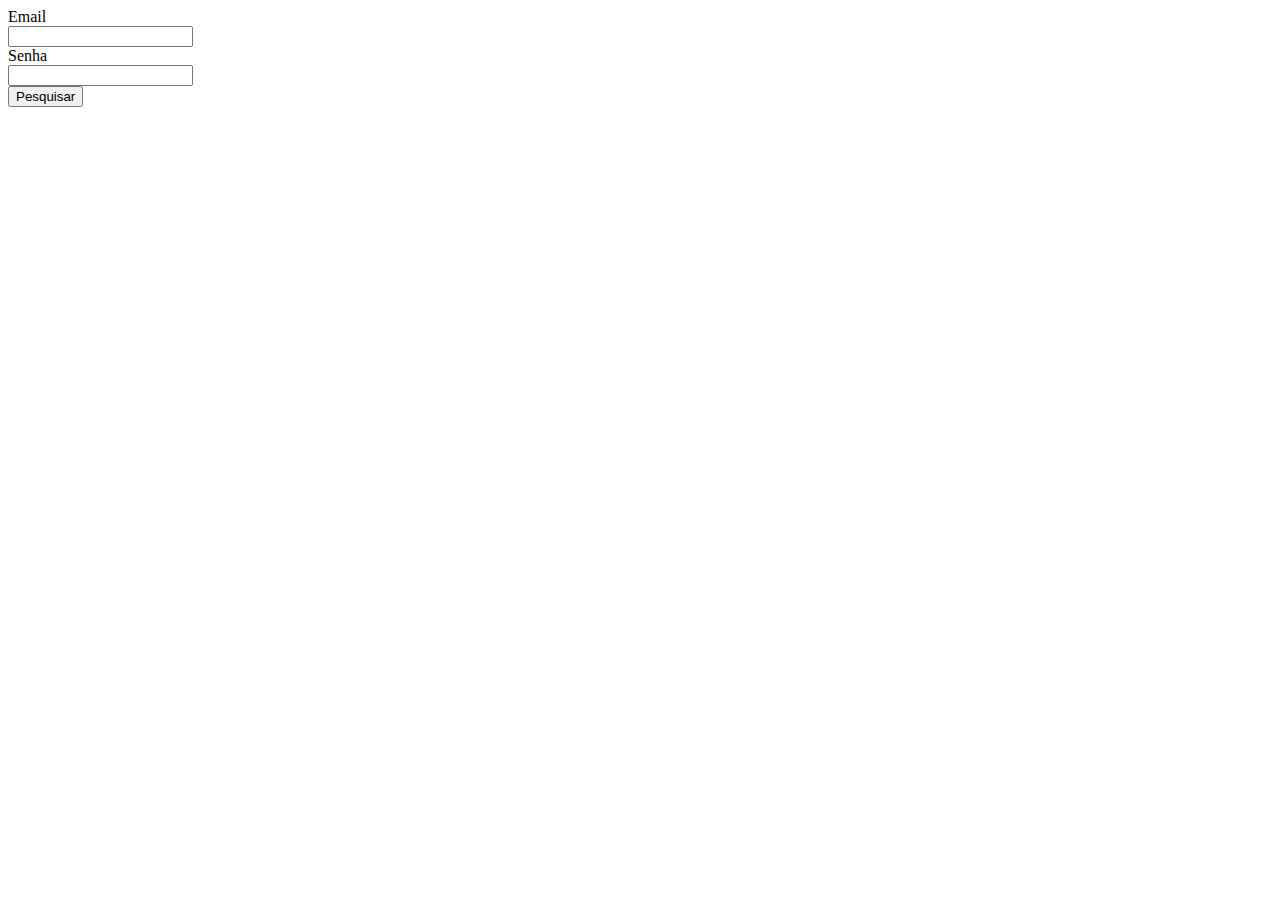
==== www/index.html @ 62b11247 "teste 2" ====
<html>
    <head>
        <title>Teste</title>
        <script type="text/javascript" src="js/jquery.min.js"></script>
    </head>
    <body>
        <div class="col-md-5 col-md-offset-1">
            <div class="form-group">
                <label class="col-md-2 control-label">Email</label>
                <div class="col-md-10">
                    <input type="text" id="email" class="form-control">
                </div>
            </div>
            <div class="form-group">
                <label class="col-md-2 control-label">Senha</label>
                <div class="col-md-10">
                    <input type="text" id="senha" class="form-control">
                </div>
            </div>
            <div class="form-group">
                <label class="col-md-2 control-label"></label>
                <div class="col-md-10">
                    <button type="submit" id="entrar" class="btn btn-default">
                        <span class="glyphicon glyphicon-search disabled"></span> Pesquisar
                    </button>
                </div>
            </div>
        </div>
        
        <div id="msg"></div>
        <script>
            jQuery(function() {
                $('#entrar').click(function() {
                    $.ajax({
                        url: 'http://umrei.com/login.php',
                        type: "post",
                        data: {email: $("#email").val(), password: $("#senha").val()},
                        success: function(data)
                        {
                            /*
                             * Ultilizar na tela que será redirecionada para pegaro o token
                             * Pegar da url o token ao ser redirecionado
                             * window.location.hash;
                             */

                            /*
                             * Replace pra trocar o # do hash na tela que pegará o token
                             * hash.replace("#", "");
                             */
                            $("#msg").append(data+" / ");
                            //alert(data);
                            //location.href = "http://localhost/index.html#" + data;
//                            alert(data);
//                            console.log(data);
                        }
                    });
                });
            });
        </script>
    </body>
</html>
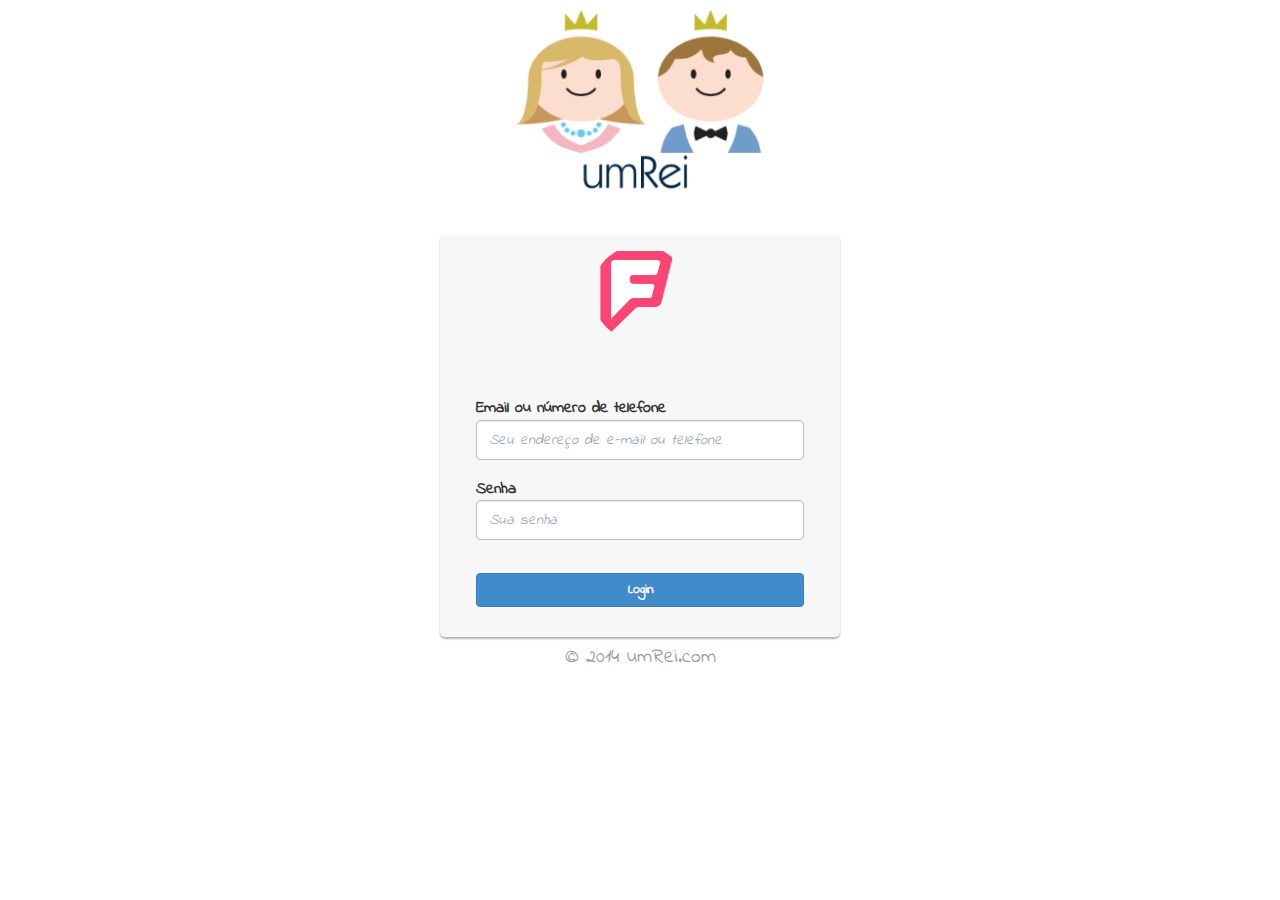
==== commit 76f86b42: "teste 6" ====
--- a/www/index.html
+++ b/www/index.html
@@ -1,33 +1,92 @@
-<html>
+﻿<!DOCTYPE html>
+<html lang="pt">
     <head>
-        <title>Teste</title>
+        <title>umRei</title>
+        <meta http-equiv="Content-Type" content="text/html; charset=utf-8">
+        <meta name="viewport" content="width=device-width, initial-scale=1.0">
+
+        <link href="css/bootstrap.min.css" rel="stylesheet">
+
+        <!-- jquery -->
         <script type="text/javascript" src="js/jquery.min.js"></script>
+        <script type="text/javascript" src="js/bootstrap.min.js"></script>
+
+        <!-- open sans font -->
+        <link href='http://fonts.googleapis.com/css?family=Open+Sans:300italic,400italic,700italic,800italic,400,300,600,700,800' rel='stylesheet' type='text/css'>
+
+        <!--[if lt IE 9]>
+        <script src="http://html5shim.googlecode.com/svn/trunk/html5.js"></script>
+        <![endif]-->
+        <style>
+            html, body { height: 100%; }
+            #wrap { min-height: 100%; height: auto; margin: 0 auto -60px; padding: 10px 0 0px; text-align: center; }
+            #wrap .box { margin: 0 auto; padding: 10px 0 30px; float: none; width: 400px; border-radius: 5px; background-color: #F7F7F7; box-shadow: 0 2px 2px rgba(0, 0, 0, 0.3); }
+            #wrap .box .content-wrap { width: 82%; margin: 0 auto; }
+            #wrap .box h6 { margin: 0 0 30px 0; font-size: 18px; font-weight: 600; }
+            #wrap .box input[type="text"], #wrap .box input[type="password"] { font-size: 15px; height: 40px; margin-bottom: 18px; border-color: #b2bfc7; padding-left: 12px; }
+            #wrap .box input[type="password"] { margin-bottom: 10px; }
+            #wrap .box input:-moz-placeholder { color: #9ba8b6; font-size: 15px; letter-spacing: 0px; font-style: italic; }
+            #wrap .box input:-ms-input-placeholder { color: #9ba8b6; font-style: italic; letter-spacing: 0px; font-size: 15px; }
+            #wrap .box input::-webkit-input-placeholder { color: #9ba8b6; font-style: italic; letter-spacing: 0px; font-size: 15px; }
+            #wrap span { text-align: left; display: block; }
+            #footer { padding-top: 20px; }
+            .container { width: auto; max-width: 680px; padding: 0 15px; }
+            .container .credit { margin: -13px 0; }
+            .banner{ margin-bottom: 45px; }
+            .banner h1 { font-size: 38px; margin-bottom: 15px; }
+            .banner h1 { color: #555555; font-family: 'Open Sans',arial; font-size: 42px; font-weight: 300; margin-bottom: 20px; margin-top: 0; }
+            h1 { color: #262626; font-size: 20px; font-weight: normal; margin: 0 0 15px; }
+            .profile-img { border-radius: 50%; display: block; height: 96px; margin: 0 auto 10px; width: 96px; }
+            /* responsive */
+            @media (max-width: 767px) { #wrap .box { width: 350px; } #wrap { padding: 0px; } }
+            @media (max-width: 480px) { #wrap .box { width: 90%; } #wrap { padding: 0px; } }
+
+            .indicator { display: none; height: 30px; padding: 8px; position: absolute; right: 5px; text-align: center; top: 5px; width: 30px; }
+            .indicator.on { display: block }
+            .input { position: relative; }
+            input { border: 1px solid #ccc; padding: 15px; outline: none; font-size: 16px; height: 20px; color: #777; margin: 0; width: 250px; max-width: 100%; display: block; background: #fff; }
+
+            @font-face {
+                font-family: "Rainalde";
+                src: url("umrei/IndieFlower.eot"); /*somente para o IE*/
+                src: url("umrei/IndieFlower.ttf") format("truetype");
+            }
+        </style>        
     </head>
     <body>
-        <div class="col-md-5 col-md-offset-1">
-            <div class="form-group">
-                <label class="col-md-2 control-label">Email</label>
-                <div class="col-md-10">
-                    <input type="text" id="email" class="form-control">
+        <div id="wrap" style="font-family: Rainalde; font-size: 16px;">
+            <div class="container">
+                <div class="banner">
+                    <img class="logo" src="umrei/logo.png" style="width: 250px;"/>
                 </div>
-            </div>
-            <div class="form-group">
-                <label class="col-md-2 control-label">Senha</label>
-                <div class="col-md-10">
-                    <input type="text" id="senha" class="form-control">
+                <div class="box">
+                    <form id="form" class="form-signin" action="index.php" method="post">
+                        <div class="content-wrap">
+                            <img class="profile-img" alt="" src="umrei/foursquare2.png">
+                            <b>
+                                <span><font color="red"><small></small></font><br><br></span>
+                                <span>Email ou número de telefone</span>
+                                <input type="text" class="form-control" placeholder="Seu endereço de e-mail ou telefone" name="email" value="">
+                                <span>Senha</span>
+                            </b>
+                            <div class="input">
+                                <input type="password" class="form-control" placeholder="Sua senha" name="senha">&nbsp;<br>
+                                <div id="pnlIndicator" class="indicator"><span class="glyphicon glyphicon-warning-sign"></span></div>
+                            </div>
+                            <button class="btn btn-primary btn-block" type="submit"><b>Login</b></button>
+                        </div>
+                    </form>
                 </div>
-            </div>
-            <div class="form-group">
-                <label class="col-md-2 control-label"></label>
-                <div class="col-md-10">
-                    <button type="submit" id="entrar" class="btn btn-default">
-                        <span class="glyphicon glyphicon-search disabled"></span> Pesquisar
-                    </button>
+                <div id="footer">
+                    <div class="container" style="font-family: Rainalde; font-size: 20px;">
+                        <p class="text-muted credit">
+                            &copy; 2014 
+                            umRei.com
+                        </p>
+                    </div>
                 </div>
             </div>
         </div>
-        
-        <div id="msg"></div>
         <script>
             jQuery(function() {
                 $('#entrar').click(function() {
@@ -38,16 +97,16 @@
                         success: function(data)
                         {
                             /*
-                             * Ultilizar na tela que será redirecionada para pegaro o token
+                             * Ultilizar na tela que serÃ¡ redirecionada para pegaro o token
                              * Pegar da url o token ao ser redirecionado
                              * window.location.hash;
                              */
 
                             /*
-                             * Replace pra trocar o # do hash na tela que pegará o token
+                             * Replace pra trocar o # do hash na tela que pegarÃ¡ o token
                              * hash.replace("#", "");
                              */
-                            $("#msg").append(data+" / ");
+                            alert(data);
                             //alert(data);
                             //location.href = "http://localhost/index.html#" + data;
 //                            alert(data);
@@ -58,4 +117,4 @@
             });
         </script>
     </body>
-</html>+</html>
